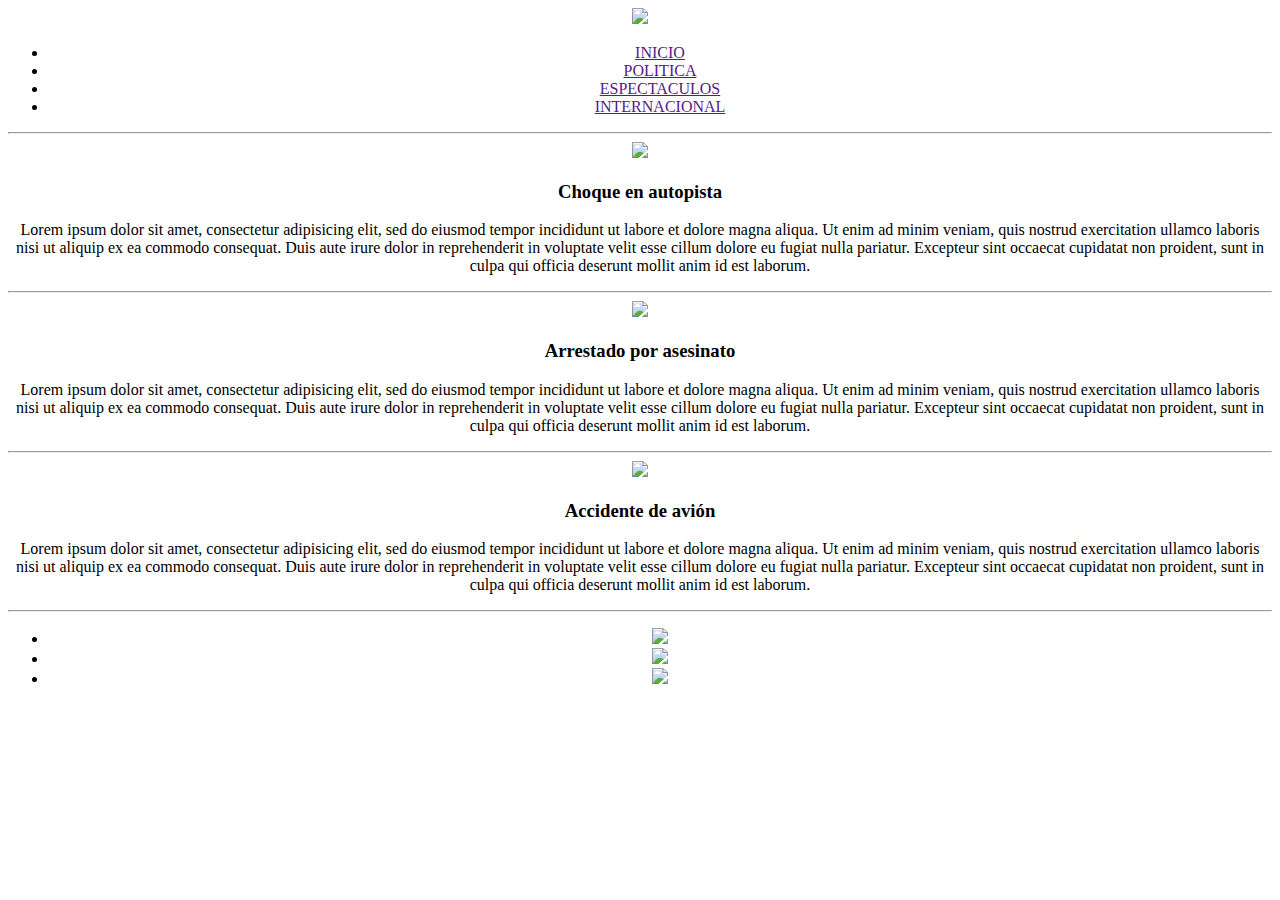
==== index.html @ 61022ea5 "avance" ====
<!DOCTYPE html>
<html>
<head>
	<meta charset="utf-8">
	<meta name="viewport" content="width=device-width, initial-scale=1">
	<title>Noticias</title>
</head>
<body>
	<div>
		<header>
			<center><img src="https://cdn-icons-png.flaticon.com/512/21/21601.png" width="200">
			<ul>
				<li><a href="">INICIO</a></li>
				<li><a href="">POLITICA</a></li>
				<li><a href="">ESPECTACULOS</a></li>
				<li><a href="">INTERNACIONAL</a></li>
			</ul></center>
		</header><hr>
	<section>

			<center><img src="https://impetu.pe/wp-content/uploads/2021/08/nuevo-impetu-301.jpg"></center>
			<center><h3>Choque en autopista</h3></center>
			<center>
				<p>Lorem ipsum dolor sit amet, consectetur adipisicing elit, sed do eiusmod
			tempor incididunt ut labore et dolore magna aliqua. Ut enim ad minim veniam,
			quis nostrud exercitation ullamco laboris nisi ut aliquip ex ea commodo
			consequat. Duis aute irure dolor in reprehenderit in voluptate velit esse
			cillum dolore eu fugiat nulla pariatur. Excepteur sint occaecat cupidatat non
			proident, sunt in culpa qui officia deserunt mollit anim id est laborum.
				</p>
			</center>
		<hr>
		
			<center><img src="https://assetsnffrgf-a.akamaihd.net/assets/m/1013159/univ/art/1013159_univ_lsr_xl.jpg"></center>
			<center><h3>Arrestado por asesinato</h3></center>
			<center>
				<p>Lorem ipsum dolor sit amet, consectetur adipisicing elit, sed do eiusmod
			tempor incididunt ut labore et dolore magna aliqua. Ut enim ad minim veniam,
			quis nostrud exercitation ullamco laboris nisi ut aliquip ex ea commodo
			consequat. Duis aute irure dolor in reprehenderit in voluptate velit esse
			cillum dolore eu fugiat nulla pariatur. Excepteur sint occaecat cupidatat non
			proident, sunt in culpa qui officia deserunt mollit anim id est laborum.
				</p>
			</center>
		<hr>
		
			<center><img src="https://laverdadnoticias.com/__export/1526671033448/sites/laverdad/img/2018/05/18/los-5-accidentes-de-avion-mas-tragicos-2_1.jpg_759710130.jpg"></center>
			<center><h3>Accidente de avión</h3></center>
			<center>
				<p>Lorem ipsum dolor sit amet, consectetur adipisicing elit, sed do eiusmod
			tempor incididunt ut labore et dolore magna aliqua. Ut enim ad minim veniam,
			quis nostrud exercitation ullamco laboris nisi ut aliquip ex ea commodo
			consequat. Duis aute irure dolor in reprehenderit in voluptate velit esse
			cillum dolore eu fugiat nulla pariatur. Excepteur sint occaecat cupidatat non
			proident, sunt in culpa qui officia deserunt mollit anim id est laborum.
				</p>
			</center>
		<hr>
		</section>
		<footer>
			<center>
				<ul>
					<li><img src="http://assets.stickpng.com/images/584ac2d03ac3a570f94a666d.png" width="50"></li>
					<li><img src="https://cdn.icon-icons.com/icons2/195/PNG/256/YouTube_23392.png" width="50"></li>
					<li><img src="https://w7.pngwing.com/pngs/298/603/png-transparent-instagram-application-icon-logo-computer-icons-social-media-insta-purple-text-rectangle-thumbnail.png" width="100"></li>
				</ul>
			</center>
		</footer>
	</div>
</body>
</html>
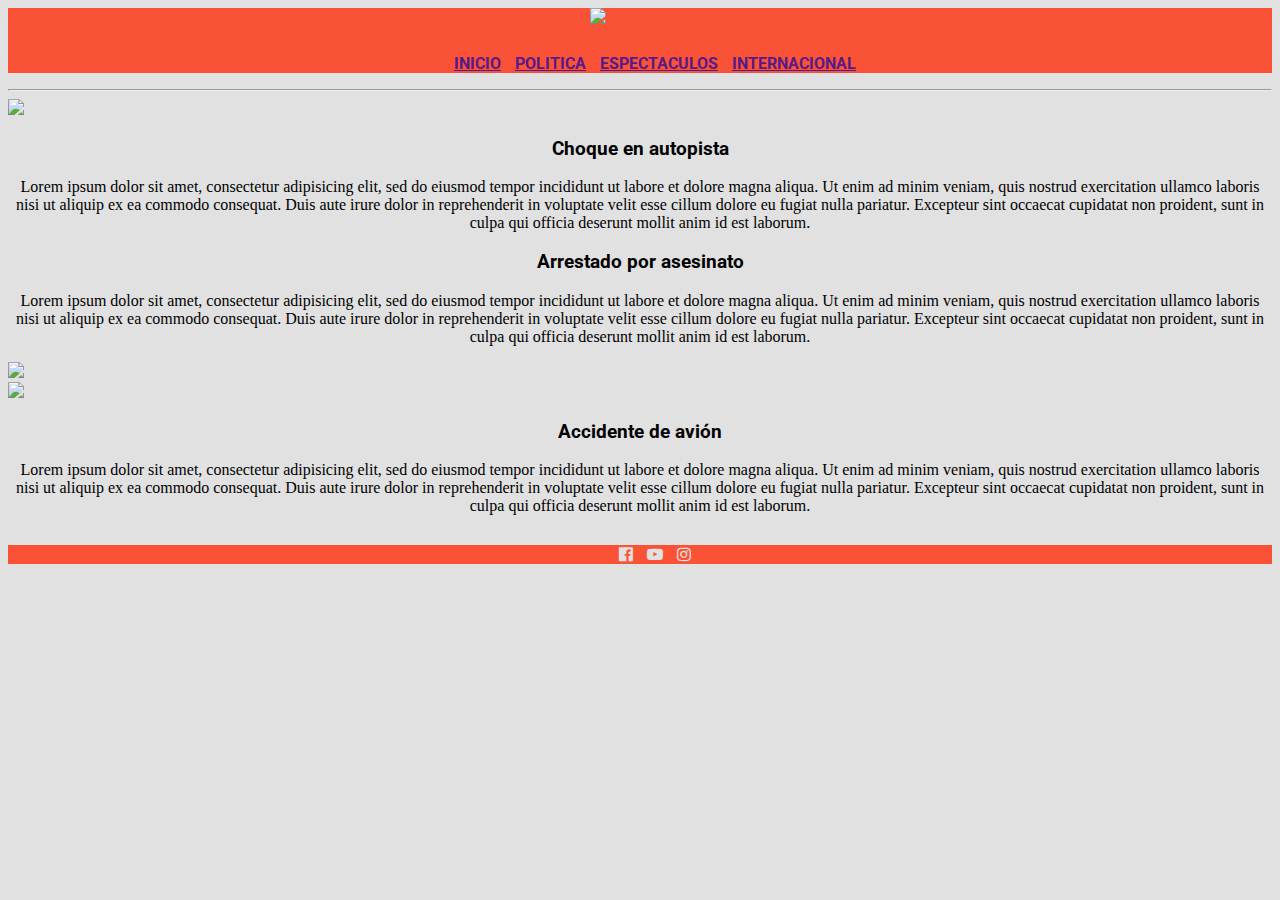
==== commit 46a17f97: "estilos" ====
--- a/index.html
+++ b/index.html
@@ -4,67 +4,94 @@
 	<meta charset="utf-8">
 	<meta name="viewport" content="width=device-width, initial-scale=1">
 	<title>Noticias</title>
+
+	<link href="https://cdn.jsdelivr.net/npm/bootstrap@5.1.3/dist/css/bootstrap.min.css" rel="stylesheet" integrity="sha384-1BmE4kWBq78iYhFldvKuhfTAU6auU8tT94WrHftjDbrCEXSU1oBoqyl2QvZ6jIW3" crossorigin="anonymous">
+	<link rel="stylesheet" type="text/css" href="estilos.css">
+	<link rel="stylesheet" type="text/css" href="https://cdnjs.cloudflare.com/ajax/libs/font-awesome/4.7.0/css/font-awesome.min.css">
 </head>
 <body>
 	<div>
 		<header>
-			<center><img src="https://cdn-icons-png.flaticon.com/512/21/21601.png" width="200">
-			<ul>
-				<li><a href="">INICIO</a></li>
-				<li><a href="">POLITICA</a></li>
-				<li><a href="">ESPECTACULOS</a></li>
-				<li><a href="">INTERNACIONAL</a></li>
-			</ul></center>
+			<div class="container">
+			<div class="row">
+				<div class="col-md-4">
+					<img class="New" src="https://cdn-icons-png.flaticon.com/512/21/21601.png" width="100">
+				</div>
+				<div class="col-md-8">
+					<ul>
+						<li><a href="">INICIO</a></li>
+						<li><a href="">POLITICA</a></li>
+						<li><a href="">ESPECTACULOS</a></li>
+						<li><a href="">INTERNACIONAL</a></li>
+					</ul>
+				</div>
+	</div>
+	</div>
+			
 		</header><hr>
-	<section>
+	<section class="container">
 
-			<center><img src="https://impetu.pe/wp-content/uploads/2021/08/nuevo-impetu-301.jpg"></center>
-			<center><h3>Choque en autopista</h3></center>
-			<center>
-				<p>Lorem ipsum dolor sit amet, consectetur adipisicing elit, sed do eiusmod
-			tempor incididunt ut labore et dolore magna aliqua. Ut enim ad minim veniam,
-			quis nostrud exercitation ullamco laboris nisi ut aliquip ex ea commodo
-			consequat. Duis aute irure dolor in reprehenderit in voluptate velit esse
-			cillum dolore eu fugiat nulla pariatur. Excepteur sint occaecat cupidatat non
-			proident, sunt in culpa qui officia deserunt mollit anim id est laborum.
+		<div class="row">
+			
+			<div class="col-md-6">
+				<img class = "Choque" src="https://impetu.pe/wp-content/uploads/2021/08/nuevo-impetu-301.jpg">
+			</div>
+			<div class="col-md-6">
+				<h3 class="Autopista">Choque en autopista</h3>
+					<p>
+						Lorem ipsum dolor sit amet, consectetur adipisicing elit, sed do eiusmod
+						tempor incididunt ut labore et dolore magna aliqua. Ut enim ad minim veniam,
+						quis nostrud exercitation ullamco laboris nisi ut aliquip ex ea commodo
+						consequat. Duis aute irure dolor in reprehenderit in voluptate velit esse
+						cillum dolore eu fugiat nulla pariatur. Excepteur sint occaecat cupidatat non
+						proident, sunt in culpa qui officia deserunt mollit anim id est laborum.
+					</p>
+			</div>
+		</div>
+		<div class="row">
+			<div class="col-md-6">
+				<h3 class="Asesino">Arrestado por asesinato</h3>
+				<p>
+					Lorem ipsum dolor sit amet, consectetur adipisicing elit, sed do eiusmod
+					tempor incididunt ut labore et dolore magna aliqua. Ut enim ad minim veniam,
+					quis nostrud exercitation ullamco laboris nisi ut aliquip ex ea commodo
+					consequat. Duis aute irure dolor in reprehenderit in voluptate velit esse
+					cillum dolore eu fugiat nulla pariatur. Excepteur sint occaecat cupidatat non
+					proident, sunt in culpa qui officia deserunt mollit anim id est laborum.
 				</p>
-			</center>
-		<hr>
-		
-			<center><img src="https://assetsnffrgf-a.akamaihd.net/assets/m/1013159/univ/art/1013159_univ_lsr_xl.jpg"></center>
-			<center><h3>Arrestado por asesinato</h3></center>
-			<center>
-				<p>Lorem ipsum dolor sit amet, consectetur adipisicing elit, sed do eiusmod
-			tempor incididunt ut labore et dolore magna aliqua. Ut enim ad minim veniam,
-			quis nostrud exercitation ullamco laboris nisi ut aliquip ex ea commodo
-			consequat. Duis aute irure dolor in reprehenderit in voluptate velit esse
-			cillum dolore eu fugiat nulla pariatur. Excepteur sint occaecat cupidatat non
-			proident, sunt in culpa qui officia deserunt mollit anim id est laborum.
+			</div>
+			<div class="col-md-6">
+				<img class="Arrestado" src="https://assetsnffrgf-a.akamaihd.net/assets/m/1013159/univ/art/1013159_univ_lsr_xl.jpg">
+			</div>
+		</div>
+		<div class="row">
+			<div class="col-md-6">
+				<img class="Accidente"src="https://laverdadnoticias.com/__export/1526671033448/sites/laverdad/img/2018/05/18/los-5-accidentes-de-avion-mas-tragicos-2_1.jpg_759710130.jpg">
+			</div>
+			<div class="col-md-6">
+				<h3 class="Avion">Accidente de avión</h3>
+				<p>
+					Lorem ipsum dolor sit amet, consectetur adipisicing elit, sed do eiusmod
+					tempor incididunt ut labore et dolore magna aliqua. Ut enim ad minim veniam,
+					quis nostrud exercitation ullamco laboris nisi ut aliquip ex ea commodo
+					consequat. Duis aute irure dolor in reprehenderit in voluptate velit esse
+					cillum dolore eu fugiat nulla pariatur. Excepteur sint occaecat cupidatat non
+					proident, sunt in culpa qui officia deserunt mollit anim id est laborum.
 				</p>
-			</center>
-		<hr>
-		
-			<center><img src="https://laverdadnoticias.com/__export/1526671033448/sites/laverdad/img/2018/05/18/los-5-accidentes-de-avion-mas-tragicos-2_1.jpg_759710130.jpg"></center>
-			<center><h3>Accidente de avión</h3></center>
-			<center>
-				<p>Lorem ipsum dolor sit amet, consectetur adipisicing elit, sed do eiusmod
-			tempor incididunt ut labore et dolore magna aliqua. Ut enim ad minim veniam,
-			quis nostrud exercitation ullamco laboris nisi ut aliquip ex ea commodo
-			consequat. Duis aute irure dolor in reprehenderit in voluptate velit esse
-			cillum dolore eu fugiat nulla pariatur. Excepteur sint occaecat cupidatat non
-			proident, sunt in culpa qui officia deserunt mollit anim id est laborum.
-				</p>
-			</center>
-		<hr>
+			</div>
+			
+		</div>
 		</section>
 		<footer>
-			<center>
-				<ul>
-					<li><img src="http://assets.stickpng.com/images/584ac2d03ac3a570f94a666d.png" width="50"></li>
-					<li><img src="https://cdn.icon-icons.com/icons2/195/PNG/256/YouTube_23392.png" width="50"></li>
-					<li><img src="https://w7.pngwing.com/pngs/298/603/png-transparent-instagram-application-icon-logo-computer-icons-social-media-insta-purple-text-rectangle-thumbnail.png" width="100"></li>
-				</ul>
-			</center>
+			<div class="container">
+				<div class="row">
+						<ul>
+							<li><i class="fa fa-facebook-official" aria-hidden="true"></i></li>
+							<li><i class="fa fa-youtube-play" aria-hidden="true"></i></li>
+							<li><i class="fa fa-instagram" aria-hidden="true"></i></li>
+						</ul>
+				</div>	
+			</div>
 		</footer>
 	</div>
 </body>
--- a/estilos.css
+++ b/estilos.css
@@ -0,0 +1,56 @@
+@import url('https://fonts.googleapis.com/css2?family=Roboto:wght@300&display=swap');
+body{
+	background: #e1e1e1;
+}
+header{
+	background: #fa5236;
+}
+ul{
+	text-align: center;
+	margin-top: 30px;
+}
+img{
+    background-size: 30px 30px 30px 30px;
+}
+li{
+	color: #e1e1e1;
+	margin-right: 10px;
+	display: inline;
+	font-family: 'Roboto', sans-serif;
+	font-weight: bold;
+}
+h3{
+	font-family: 'Roboto', sans-serif;
+	font-weight: bold;
+}
+footer{
+	background: #fa5236;
+}
+img.Choque{
+	width: 600px;
+}
+h3.Autopista{
+	text-align: center;
+}
+h3.Asesino{
+	text-align: center;
+}
+img.Arrestado{
+	width: 600px;
+}
+img.Accidente{
+	width: 600px;
+}
+h3.Avion{
+	text-align: center;
+}
+i{
+	color: #e1e1e1;
+}
+p{
+	text-align: center;
+}
+img.New{
+	display: block;
+ 	margin: 0px auto;
+}
